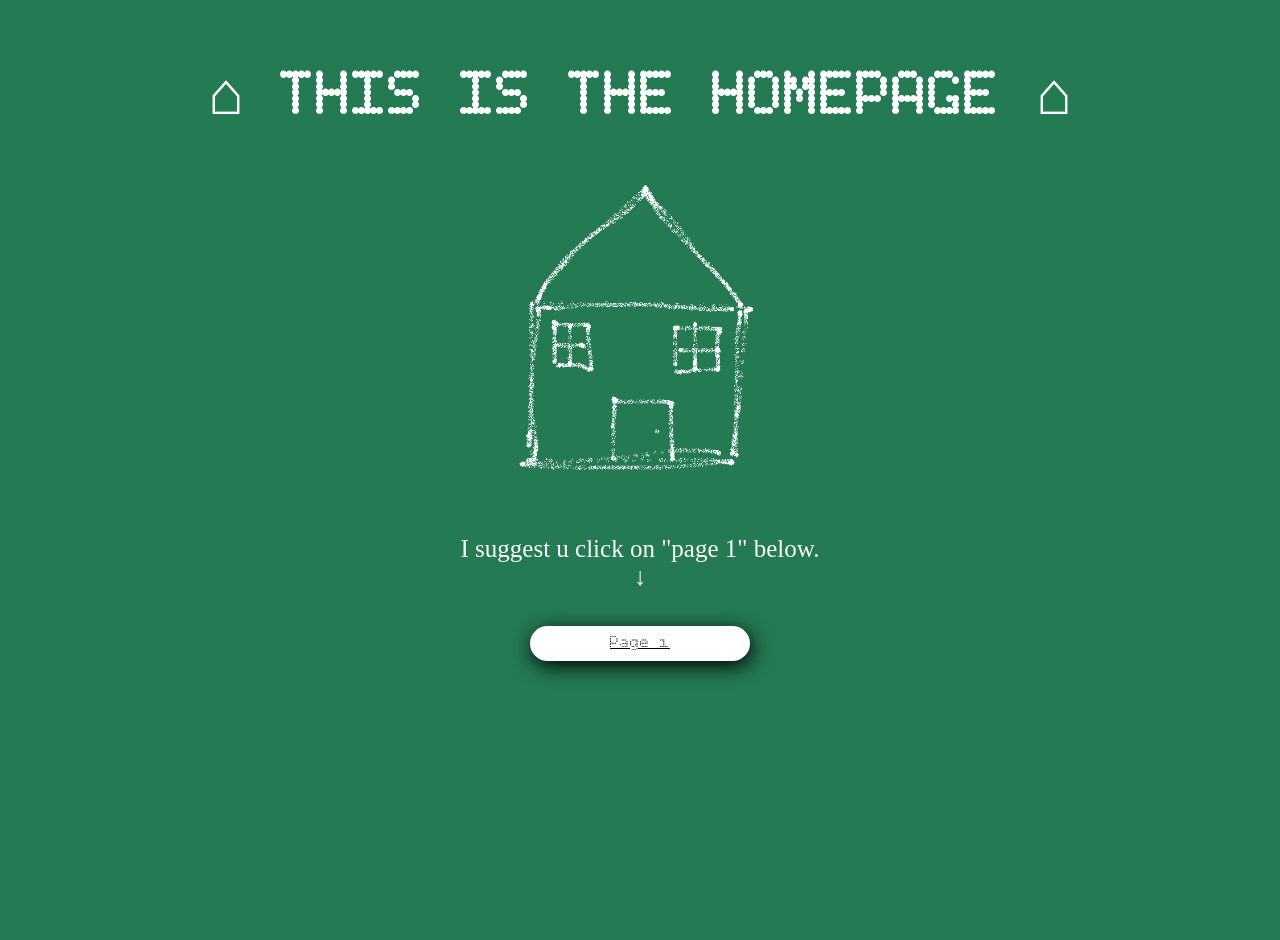
==== index.html @ 1f172717 "Add files via upload web" ====
<!DOCTYPE html>
<html lang="en">
	<head>
		<meta charset="UTF-8">
		<meta name="viewport" content="width=device-width, initial-scale=1">
		<title>Website!!! yay</title>
		<link rel="stylesheet" href="./style.css">
	</head>
	
	

	<body>
		
		<!-- this is an image. It displays an image file saved in the website’s directory. -->
		<!-- <img class="imgdemoi" src="./img/img1.jpg" alt="me" style="width: 300px;">
		<img class="imgdemoi" src="./img/img.png" alt="me" style="width: 200px;"> -->


		<main>

			<!-- <h2>Yo, I'm learning html !!! Yay :) </h2> -->

			<div class="la-phrase">
				<h1>⌂ THIS IS THE HOMEPAGE ⌂</h1>
			</div>

			<img class="house" src="./img/house-transparent.png" alt="house" style="width: 300px;">
			<!-- <img class="house" src="./img/house-transparent01.png" alt="house" style="width: 300px;">
			<img class="house" src="./img/house-transparent02.png" alt="house" style="width: 300px;"> -->

			<!-- <h1>and this is a house...</h1> -->
			<!-- <h2>and a subheading</h2>
			<p>This is a paragraph.</p>
			<p>This is another paragraph.</p>
			<p>and yet another paragraph!</p> -->

			<!-- this is a comment! you can see it in the code but the browser won’t show it on the website. -->

			<div class="silly-text centre-text">
				<p>I suggest u click on "page 1" below.<br> ↓ </p>
			</div>
			
			<!-- This is a relative link. It links to another page in the website using a path relative to its own position in the folder structure -->
			<a class="link" href="./page-1.html">Page 1</a> <br>

			<!-- This is an absolute link. Following this path from anywhere on the internet will take you to the same place -->
			<!-- The target="_blank" attribute makes it open in a new tab -->
			<!-- <a class="link" href="https://forever-online-together-online.netlify.app/" target="_blank">Workshop link</a> -->
		</main>




		<script src="./script.js"></script>
	</body>
</html>
---- style.css ----
/* this is a CSS comment */

/* here, we change some of the default styles on our main document elements */
html, body {
	margin: 0;
	background-color: rgb(35, 122, 83);
	min-height: 100vh;
}

@media(max-width: 767px) {
	html, body {
		background-color: #ffff00;
	}
}

@font-face {
	font-family: BPdots;
	src: url(./BPdots.woff);
}

body {
	font-family: BPdots;
	padding: 20px;
	text-align: center;
}

h1 {
	color: white;
}

h2 {
	color: #9a8413;
}

.house {
	/* display: block; */
	margin: auto;	
}

p {
	color: #fbf8f8;
}

.link {
	background-color: #ffffff; 	
 	color: #000000;            	/* Couleur du texte */
  	padding: 10px 80px;          	/* Espacement autour du texte */
  	border-radius: 40px;   			/* Arrondi des angles (optionnel) */
	box-shadow: 2px 5px 20px rgb(0, 0, 0);
	transition: color 0.3s;
	margin: 10px;
	display:inline-block
}
.link:hover {
	color:#00eeff
}

.wow {
	border-radius: 50%;
}


a {
	color: #00eeff;
}

.page2back {
	background-image: url(https://media2.giphy.com/media/v1.Y2lkPTc5MGI3NjExNHB1d2R5aDkzeWRwYnh0MzJ6Y3V5dm90eDdjbWY4NDVtdTVvY3YwZSZlcD12MV9pbnRlcm5hbF9naWZfYnlfaWQmY3Q9Zw/3RMpFu3ul2nK6lojbt/giphy.gif);
	background-size:auto;
}

.la-phrase {
	font-family: BPdots;
	color: rgb(251, 255, 4);
	font-size: 30px;
	text-wrap: balance;
	text-align: center;
}

.silly-text {
	font-family: fantasy;
	color: #fbf8f8;
	font-size: 25px;
	text-wrap: balance;
}

.centre-text {
	text-align: center;
}
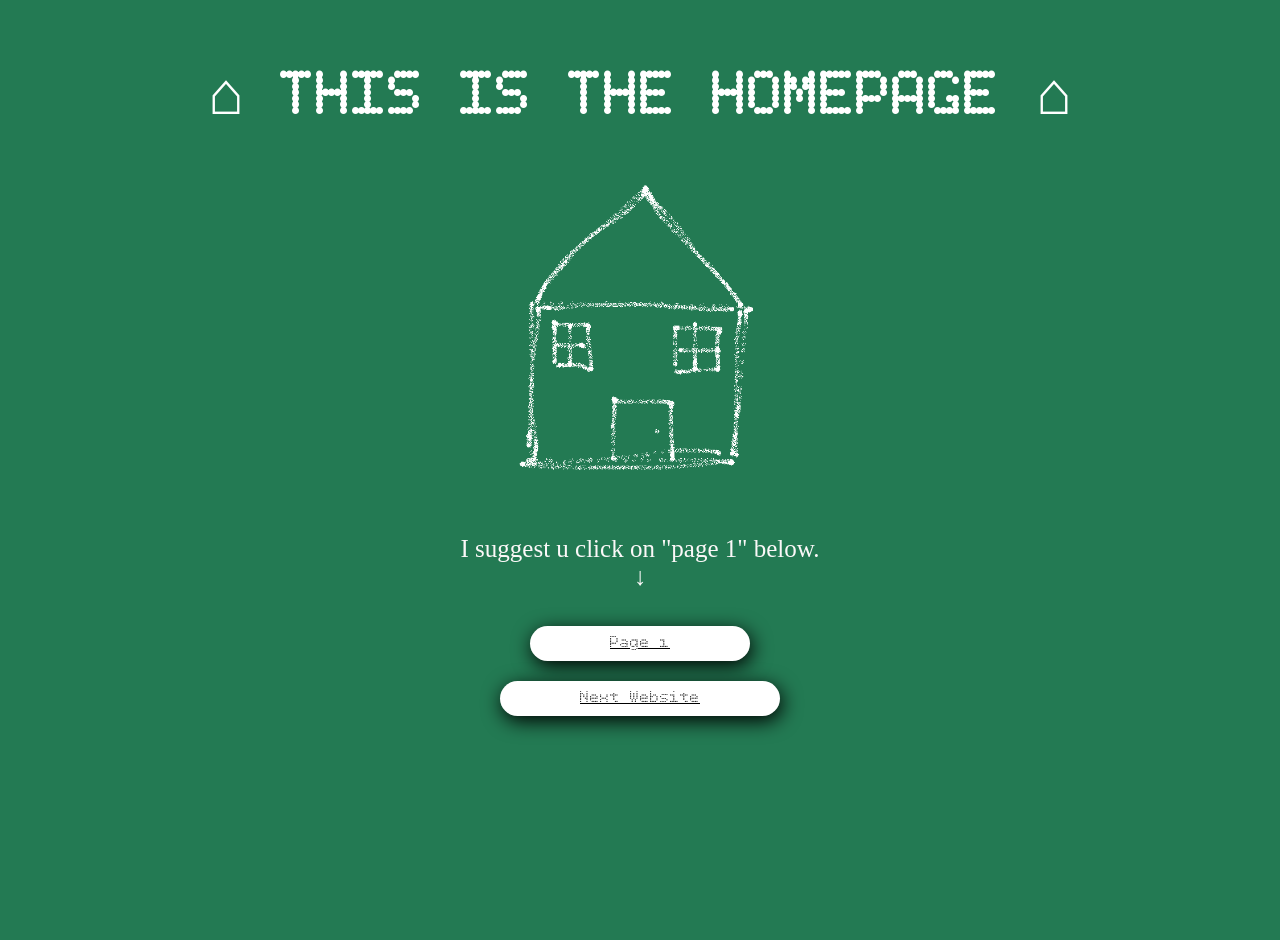
==== commit 0a10d311: "pages up test" ====
--- a/index.html
+++ b/index.html
@@ -42,6 +42,7 @@
 			
 			<!-- This is a relative link. It links to another page in the website using a path relative to its own position in the folder structure -->
 			<a class="link" href="./page-1.html">Page 1</a> <br>
+			<a class="link" href="">Next Website</a> <br>
 
 			<!-- This is an absolute link. Following this path from anywhere on the internet will take you to the same place -->
 			<!-- The target="_blank" attribute makes it open in a new tab -->
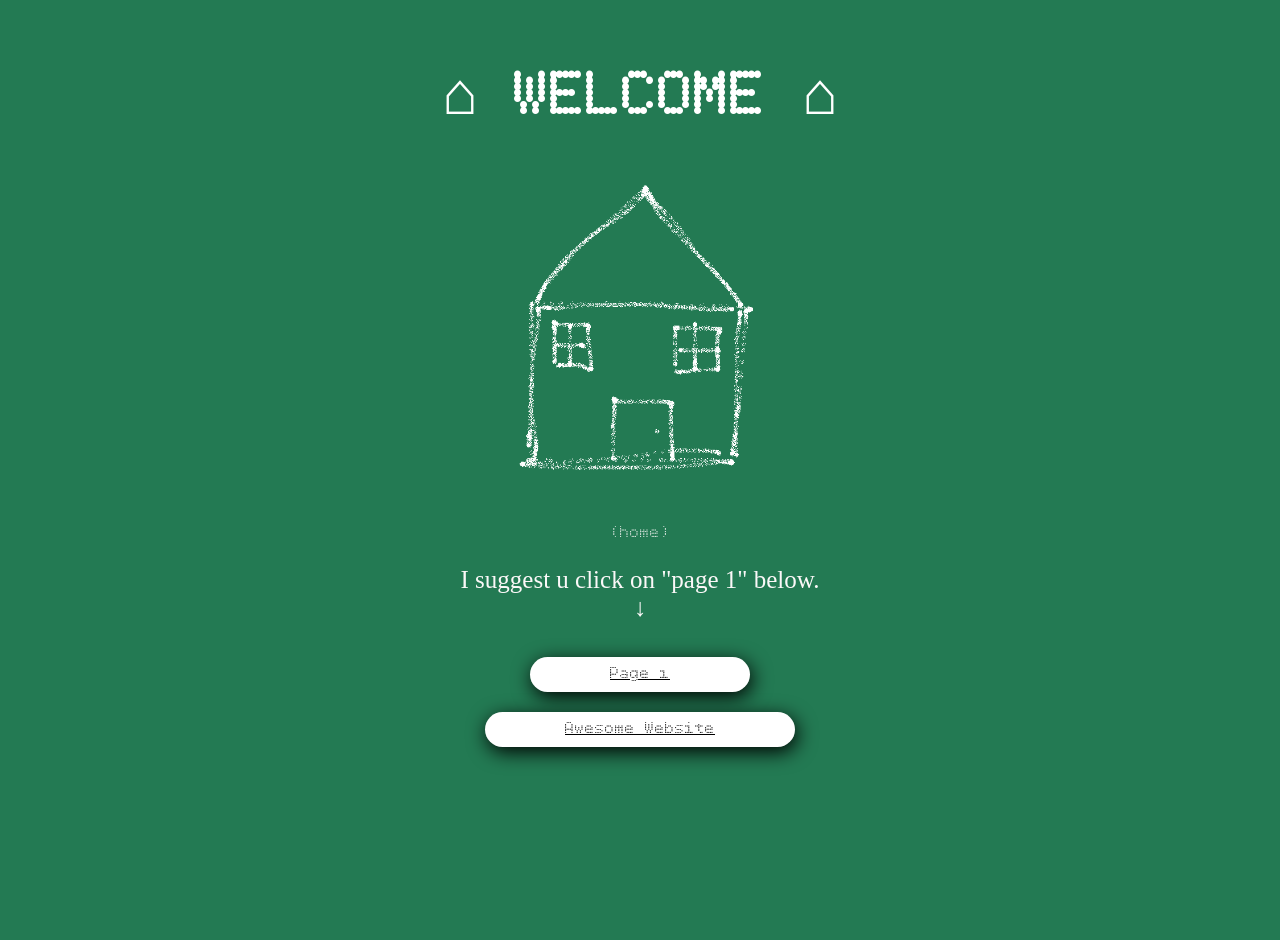
==== commit bb218554: "pages up" ====
--- a/index.html
+++ b/index.html
@@ -21,10 +21,11 @@
 			<!-- <h2>Yo, I'm learning html !!! Yay :) </h2> -->
 
 			<div class="la-phrase">
-				<h1>⌂ THIS IS THE HOMEPAGE ⌂</h1>
+				<h1>⌂ WELCOME ⌂</h1>
 			</div>
 
 			<img class="house" src="./img/house-transparent.png" alt="house" style="width: 300px;">
+			<p>(home)</p>
 			<!-- <img class="house" src="./img/house-transparent01.png" alt="house" style="width: 300px;">
 			<img class="house" src="./img/house-transparent02.png" alt="house" style="width: 300px;"> -->
 
@@ -42,7 +43,7 @@
 			
 			<!-- This is a relative link. It links to another page in the website using a path relative to its own position in the folder structure -->
 			<a class="link" href="./page-1.html">Page 1</a> <br>
-			<a class="link" href="">Next Website</a> <br>
+			<a class="link" href="https://mynameiszainabouriachi-stack.github.io/html-css-js/">Awesome Website</a> <br>
 
 			<!-- This is an absolute link. Following this path from anywhere on the internet will take you to the same place -->
 			<!-- The target="_blank" attribute makes it open in a new tab -->
--- a/style.css
+++ b/style.css
@@ -32,6 +32,7 @@
 	color: #9a8413;
 }
 
+
 .house {
 	/* display: block; */
 	margin: auto;	
@@ -39,6 +40,22 @@
 
 p {
 	color: #fbf8f8;
+}
+
+figcaption {
+	color: white;
+}
+
+.chut {
+	margin-top: 175px;
+}
+
+.secretaudio {
+	display: flex;
+  flex-direction: column; /* Organise les enfants en colonne */
+  justify-content: flex-end; /* Pousse l'élément tout en bas */
+  align-items: center; /* Centre horizontalement au milieu */
+  height: 50vh; /* Ajustez la hauteur selon votre besoin */
 }
 
 .link {
@@ -86,4 +103,12 @@
 
 .centre-text {
 	text-align: center;
+}
+
+.secret {
+	height: 100%;
+  	margin: 0;
+	display: flex;
+  	justify-content: center; /* Centrage horizontal */
+  	align-items: center;     /* Centrage vertical */
 }
